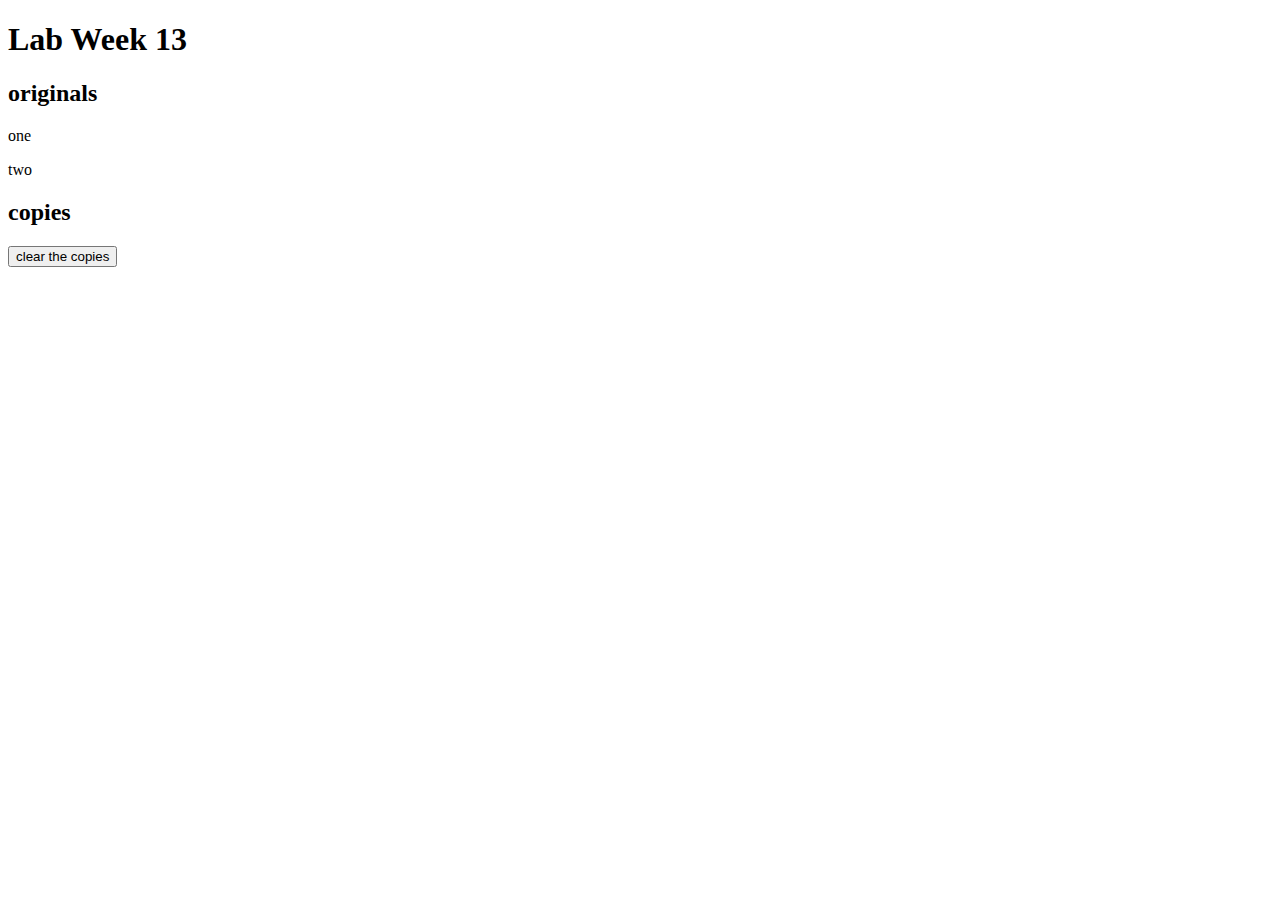
==== lab-starter/index.html @ 3c1a6a03 "added links to style.css and app.js" ====
<!DOCTYPE html>
<html lang="en">
<head>
  <meta charset="UTF-8">
  <meta name="viewport" content="width=device-width, initial-scale=1.0">
  <script defer src="./src/app.js"></script>
  <link rel="stylesheet" href="./src/CSS/style.css">
  <title>Lab Week 13</title>
</head>
<body>
  <h1>Lab Week 13</h1>
  <section class="originals">
    <h2>originals</h2>
    <div class="original-container">
      <div><p>one</p></div>
      <div><p>two</p></div>
    </div>
  </section>
  <section class="copies">
    <h2>copies</h2>
    <button>clear the copies</button>
    <div class="copy-container"></div>
  </section>
</body>
</html>
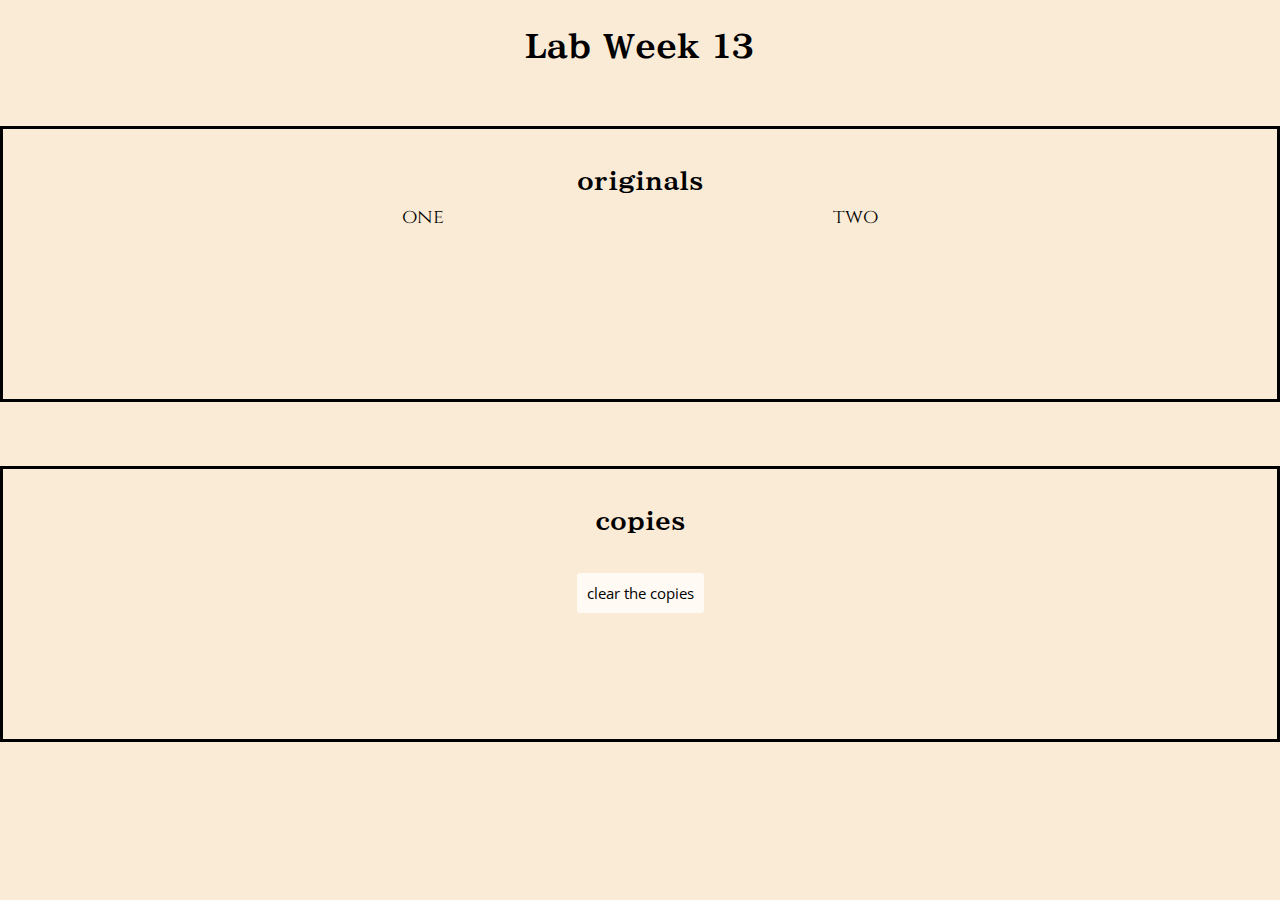
==== commit 60ef9c5a: "added links for fonts" ====
--- a/lab-starter/index.html
+++ b/lab-starter/index.html
@@ -3,6 +3,11 @@
 <head>
   <meta charset="UTF-8">
   <meta name="viewport" content="width=device-width, initial-scale=1.0">
+  <link rel="preconnect" href="https://fonts.googleapis.com">
+  <link rel="preconnect" href="https://fonts.gstatic.com/" crossorigin>
+  <link href="https://fonts.googleapis.com/css2?family=Open+Sans:ital,wght@1,300&display=swap" rel="stylesheet">
+  <link href="https://fonts.googleapis.com/css2?family=Cinzel&display=swap" rel="stylesheet">
+  <link href="https://fonts.googleapis.com/css2?family=BIZ+UDPMincho&display=swap" rel="stylesheet">
   <script defer src="./src/app.js"></script>
   <link rel="stylesheet" href="./src/CSS/style.css">
   <title>Lab Week 13</title>
--- a/lab-starter/src/CSS/style.css
+++ b/lab-starter/src/CSS/style.css
@@ -0,0 +1,70 @@
+* {
+    margin: 0;
+    padding: 0;
+  }
+
+.originals,.copies {
+    height: 30vh;
+    border: 3px solid #000000;
+    background-color: #FAEBD7;
+    text-align: center;
+    margin-top: 5%;
+  }
+
+body{
+    background-color: #FAEBD7;
+  }
+
+h1{
+    text-align: center;
+    margin-top: 30px;
+    font-family: 'BIZ UDPMincho', serif;
+}
+
+h2{
+  margin-top: 40px;
+  font-family: 'BIZ UDPMincho', serif;
+}
+
+button{
+  background-color: #fffaf3;
+  font-size: 15px;
+  padding: 10px;
+  border-radius: 3px;
+  border: 0;
+  font-family: 'Open Sans', sans-serif;
+  margin-top: 40px;
+}
+
+button:hover{
+  color:#fffaf3;
+  background-color: #FF0F1B;
+}
+
+.original-container p:hover{
+  color:#FF0F1B;
+}
+
+.original-container {
+  height: 200px;
+  padding: 10px;
+  display: flex;
+  justify-content: space-evenly;
+}
+
+.copy-container{
+  height: 200px;
+  padding: 10px;
+  display: flex;
+  justify-content: space-evenly;
+}
+
+.copy-container div {
+background-color: #5F9EA0;
+width: 45px;
+height: 25px;}
+
+p{
+  font-size:20px;;
+  font-family: 'Cinzel', serif;
+}